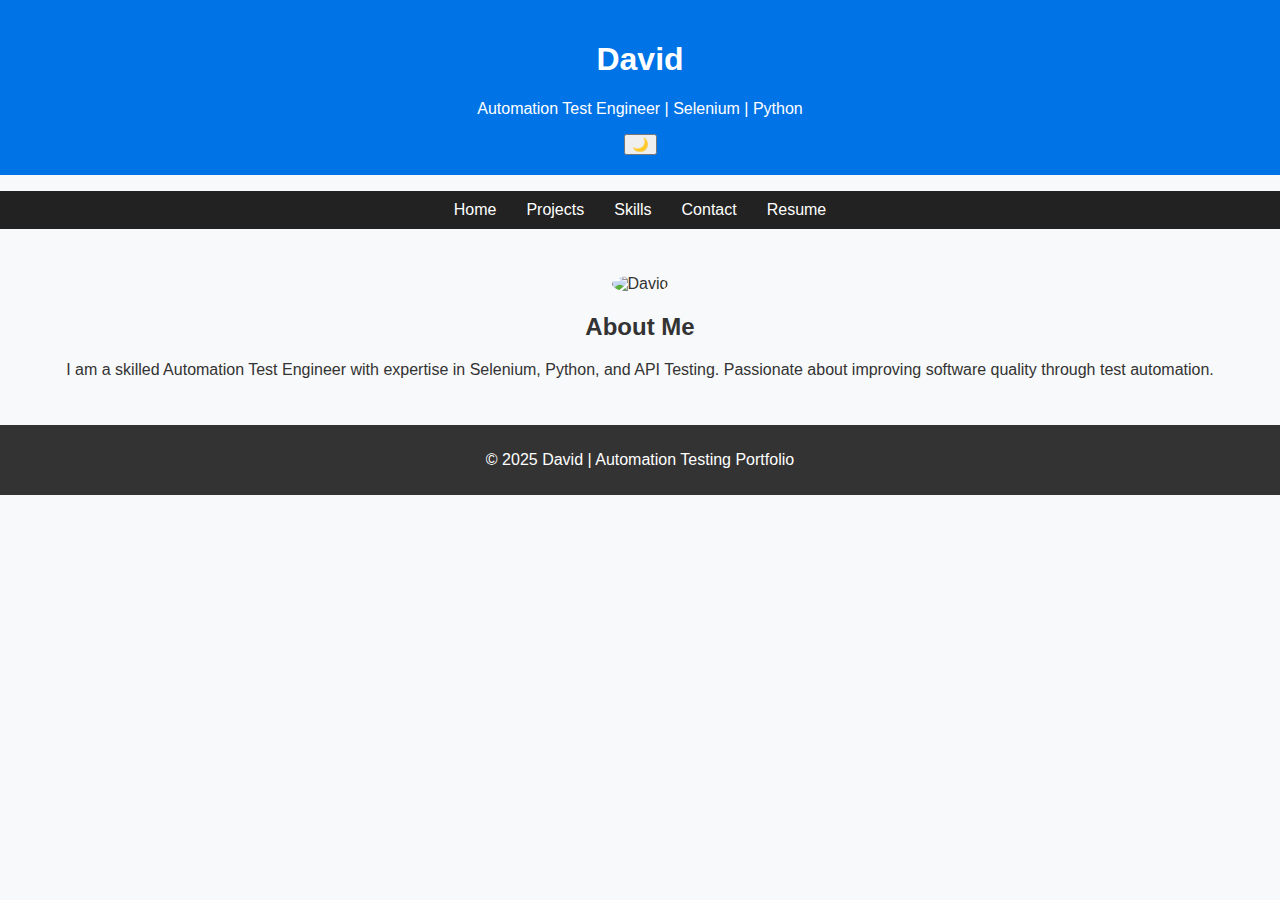
==== index.html @ b82cab36 "Update index.html" ====
<!DOCTYPE html>
<html lang="en">
<head>
    <meta charset="UTF-8">
    <meta name="viewport" content="width=device-width, initial-scale=1.0">
    <title>David | Automation Tester</title>
    <link rel="stylesheet" href="style.css">
</head>
<body>
    <header>
        <h1>David</h1>
        <p>Automation Test Engineer | Selenium | Python</p>
        <button id="darkModeToggle">🌙</button>
    </header>

    <nav>
        <ul>
            <li><a href="index.html">Home</a></li>
            <li><a href="projects.html">Projects</a></li>
            <li><a href="skills.html">Skills</a></li>
            <li><a href="contact.html">Contact</a></li>
            <li><a href="resume/david_resume_Resume.pdf" download>Resume</a></li>
        </ul>
    </nav>

    <section class="about">
        <img src="images/profile.jpg" alt="David">
        <h2>About Me</h2>
        <p>I am a skilled Automation Test Engineer with expertise in Selenium, Python, and API Testing. Passionate about improving software quality through test automation.</p>
    </section>

    <footer>
        <p>© 2025 David | Automation Testing Portfolio</p>
    </footer>

    <script src="script.js"></script>
</body>
</html>
---- style.css ----
/* General Styles */
body {
    font-family: Arial, sans-serif;
    background-color: #f8f9fa;
    color: #333;
    margin: 0;
    padding: 0;
}

/* Dark Mode */
body.dark-mode {
    background-color: #121212;
    color: #fff;
}

/* Header */
header {
    text-align: center;
    padding: 20px;
    background: #0073e6;
    color: white;
}

/* Navigation */
nav ul {
    list-style: none;
    display: flex;
    justify-content: center;
    padding: 10px;
    background: #222;
}
nav ul li {
    margin: 0 15px;
}
nav ul li a {
    color: white;
    text-decoration: none;
}

/* About Section */
.about {
    text-align: center;
    padding: 30px;
}
.about img {
    width: 120px;
    height: 120px;
    border-radius: 50%;
}

/* Footer */
footer {
    text-align: center;
    padding: 10px;
    background: #333;
    color: white;
}
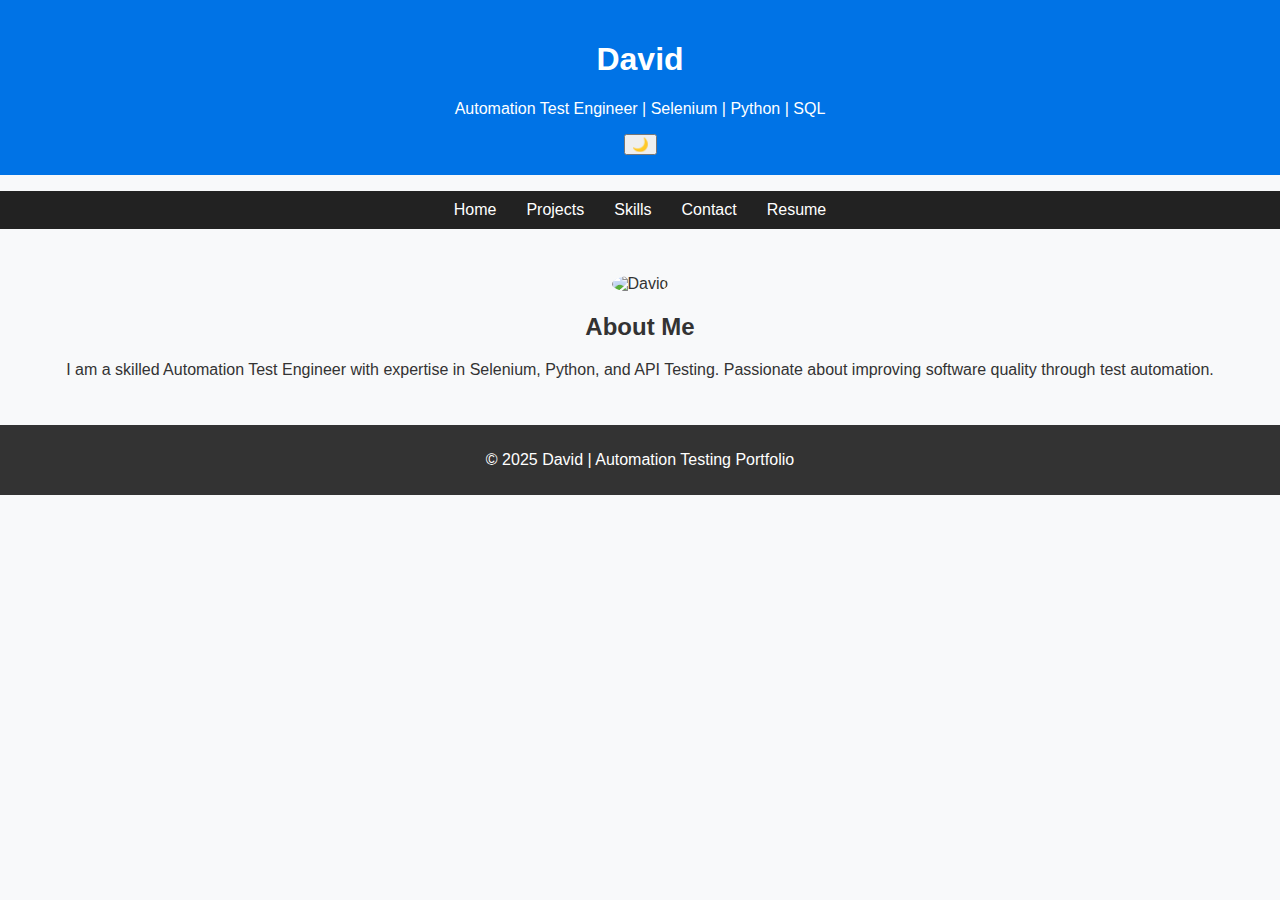
==== commit 865b81e6: "Update index.html" ====
--- a/index.html
+++ b/index.html
@@ -9,7 +9,7 @@
 <body>
     <header>
         <h1>David</h1>
-        <p>Automation Test Engineer | Selenium | Python</p>
+        <p>Automation Test Engineer | Selenium | Python | SQL </p>
         <button id="darkModeToggle">🌙</button>
     </header>
 
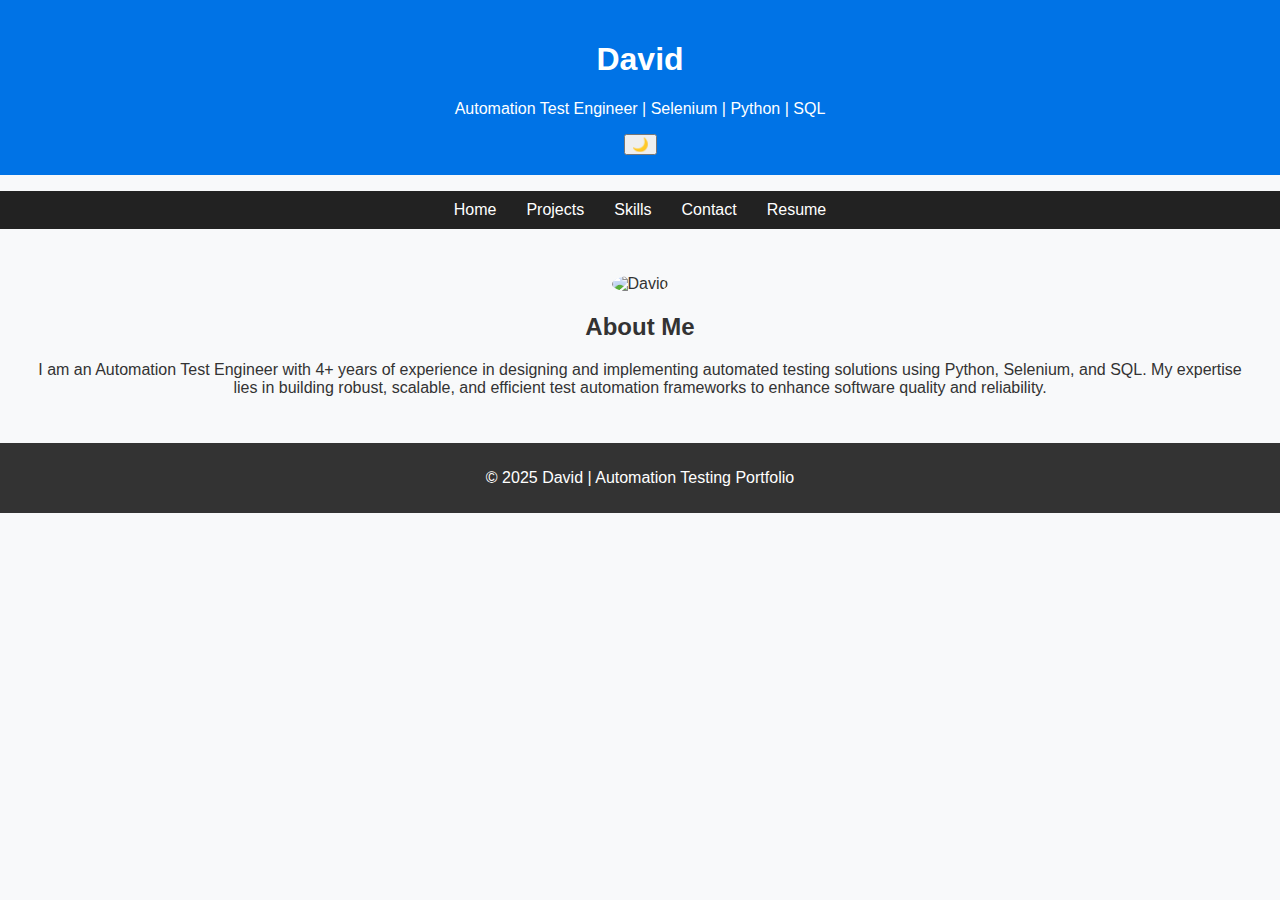
==== commit 3322a315: "Update index.html" ====
--- a/index.html
+++ b/index.html
@@ -26,7 +26,7 @@
     <section class="about">
         <img src="images/profile.jpg" alt="David">
         <h2>About Me</h2>
-        <p>I am a skilled Automation Test Engineer with expertise in Selenium, Python, and API Testing. Passionate about improving software quality through test automation.</p>
+        <p>I am an Automation Test Engineer with 4+ years of experience in designing and implementing automated testing solutions using Python, Selenium, and SQL. My expertise lies in building robust, scalable, and efficient test automation frameworks to enhance software quality and reliability.</p>
     </section>
 
     <footer>
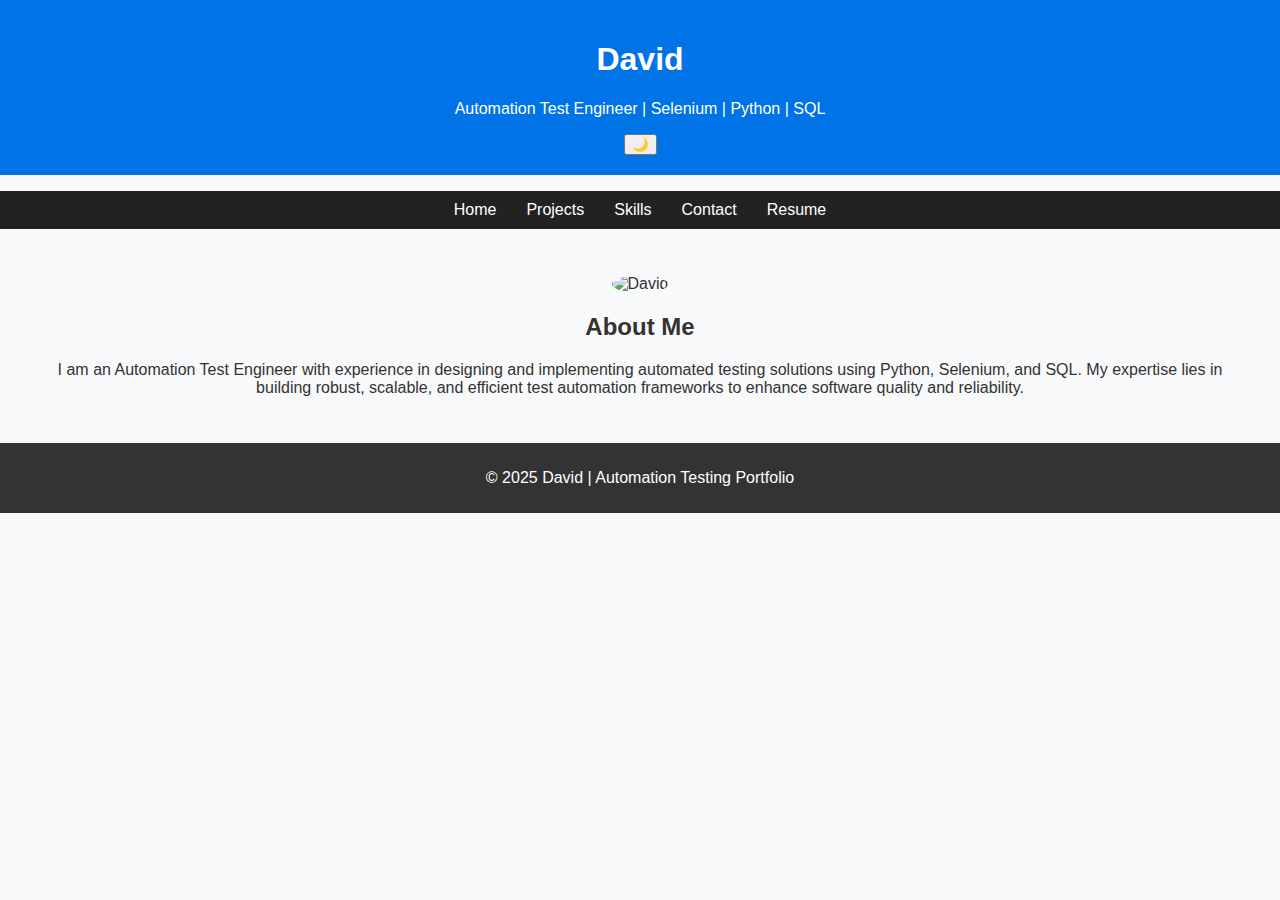
==== commit aaff1f0b: "Update index.html" ====
--- a/index.html
+++ b/index.html
@@ -26,7 +26,7 @@
     <section class="about">
         <img src="images/profile.jpg" alt="David">
         <h2>About Me</h2>
-        <p>I am an Automation Test Engineer with 4+ years of experience in designing and implementing automated testing solutions using Python, Selenium, and SQL. My expertise lies in building robust, scalable, and efficient test automation frameworks to enhance software quality and reliability.</p>
+        <p>I am an Automation Test Engineer with experience in designing and implementing automated testing solutions using Python, Selenium, and SQL. My expertise lies in building robust, scalable, and efficient test automation frameworks to enhance software quality and reliability.</p>
     </section>
 
     <footer>
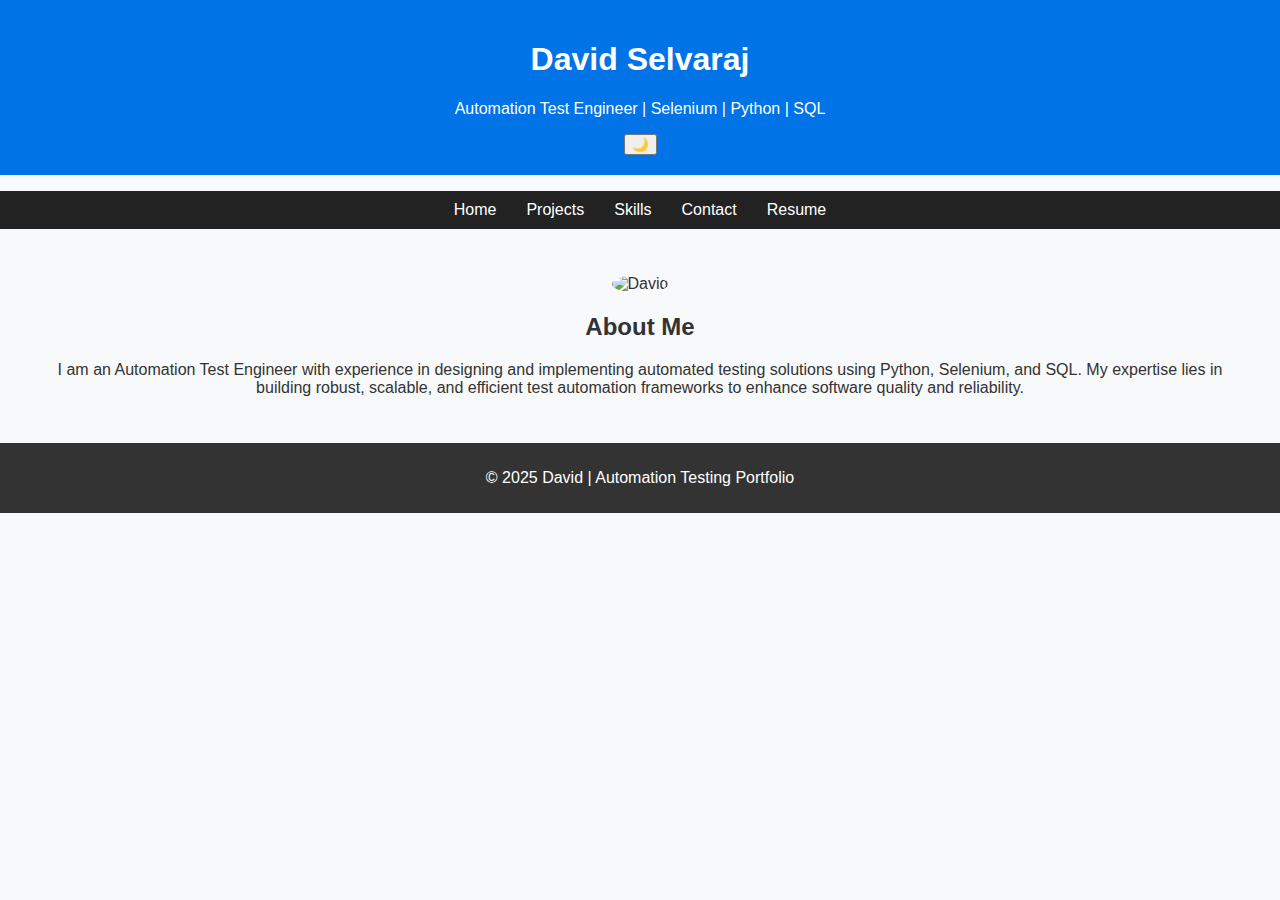
==== commit 42c7d962: "Update index.html" ====
--- a/index.html
+++ b/index.html
@@ -3,12 +3,12 @@
 <head>
     <meta charset="UTF-8">
     <meta name="viewport" content="width=device-width, initial-scale=1.0">
-    <title>David | Automation Tester</title>
+    <title>David Selvaraj | Automation Tester</title>
     <link rel="stylesheet" href="style.css">
 </head>
 <body>
     <header>
-        <h1>David</h1>
+        <h1>David Selvaraj</h1>
         <p>Automation Test Engineer | Selenium | Python | SQL </p>
         <button id="darkModeToggle">🌙</button>
     </header>
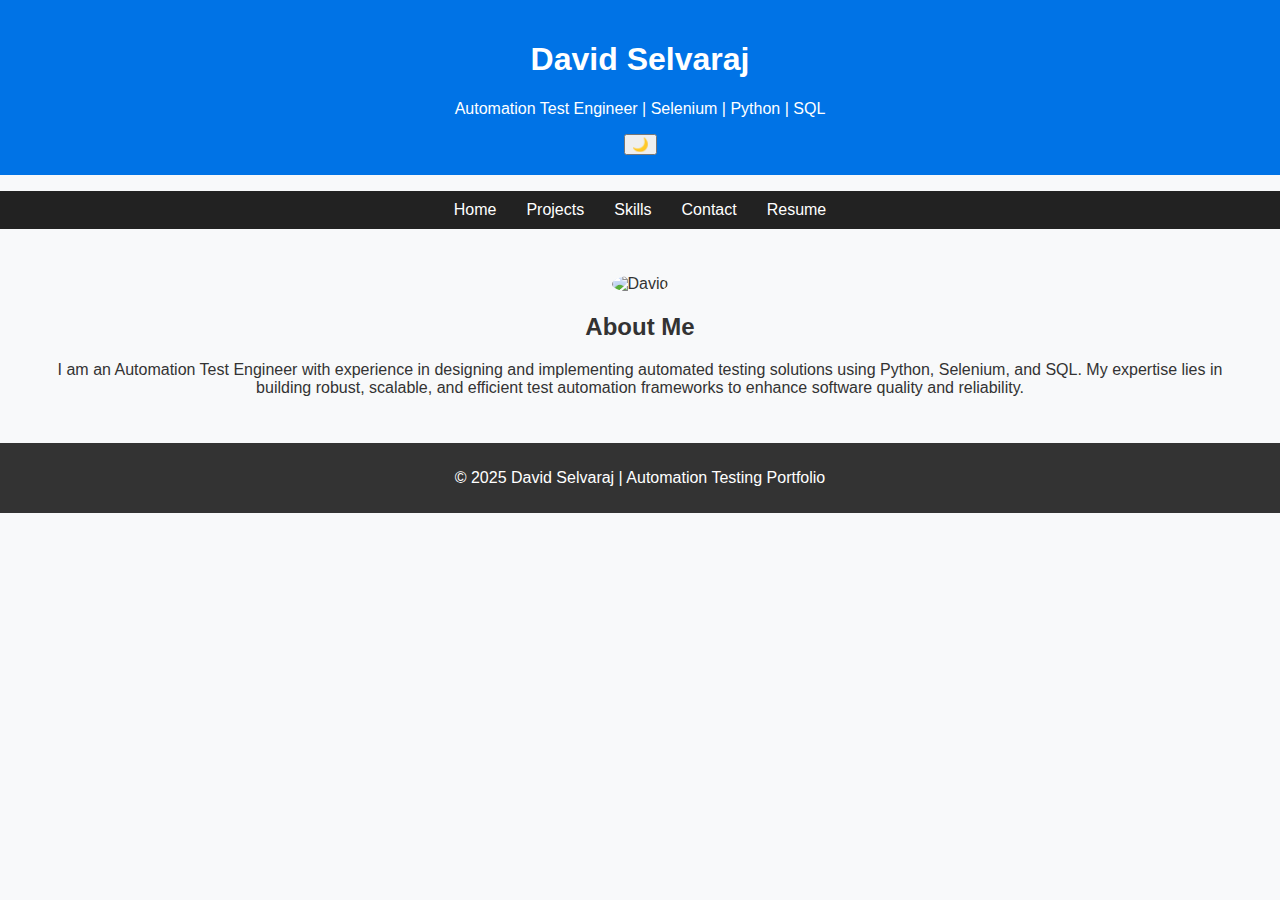
==== commit 1e1c6795: "Update index.html" ====
--- a/index.html
+++ b/index.html
@@ -30,7 +30,7 @@
     </section>
 
     <footer>
-        <p>© 2025 David | Automation Testing Portfolio</p>
+        <p>© 2025 David Selvaraj | Automation Testing Portfolio</p>
     </footer>
 
     <script src="script.js"></script>
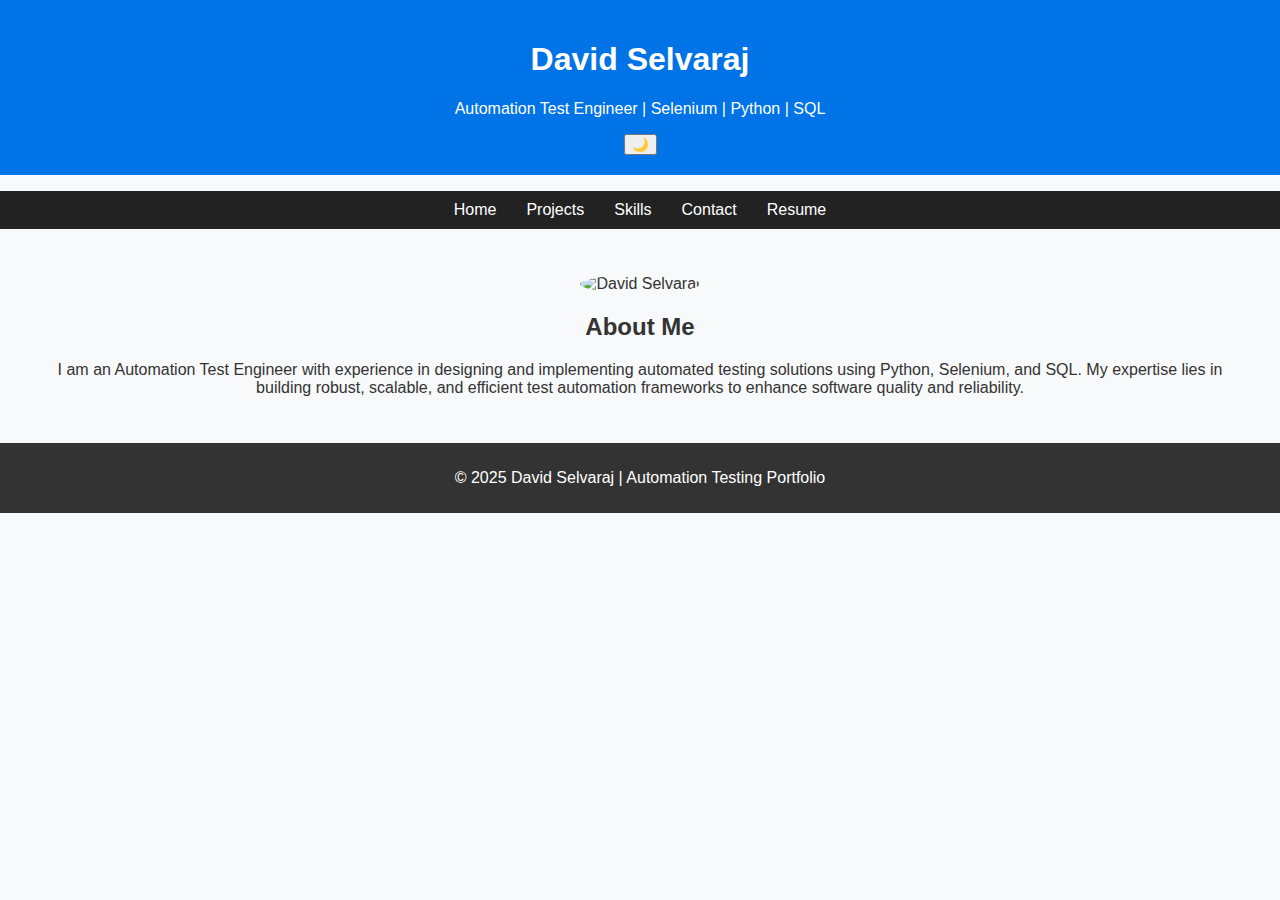
==== commit 536cc3f2: "Update index.html" ====
--- a/index.html
+++ b/index.html
@@ -24,7 +24,7 @@
     </nav>
 
     <section class="about">
-        <img src="images/profile.jpg" alt="David">
+        <img src="images/profile.jpg" alt="David Selvaraj">
         <h2>About Me</h2>
         <p>I am an Automation Test Engineer with experience in designing and implementing automated testing solutions using Python, Selenium, and SQL. My expertise lies in building robust, scalable, and efficient test automation frameworks to enhance software quality and reliability.</p>
     </section>
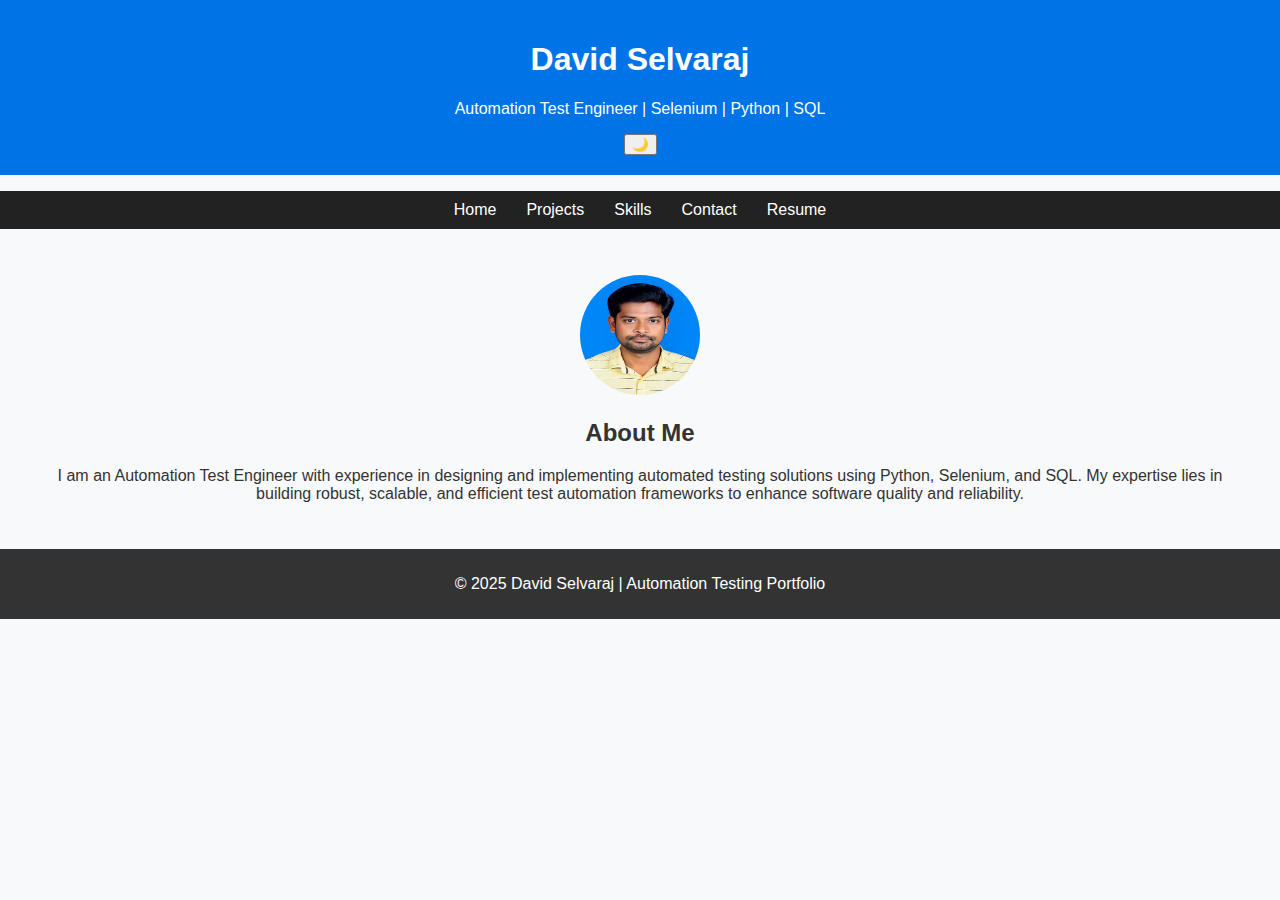
==== commit ee4dbe3d: "Update index.html" ====
--- a/index.html
+++ b/index.html
@@ -24,7 +24,7 @@
     </nav>
 
     <section class="about">
-        <img src="images/profile.jpg" alt="David Selvaraj">
+        <img src="images/David_photograph.jpg" alt="David Selvaraj">
         <h2>About Me</h2>
         <p>I am an Automation Test Engineer with experience in designing and implementing automated testing solutions using Python, Selenium, and SQL. My expertise lies in building robust, scalable, and efficient test automation frameworks to enhance software quality and reliability.</p>
     </section>
